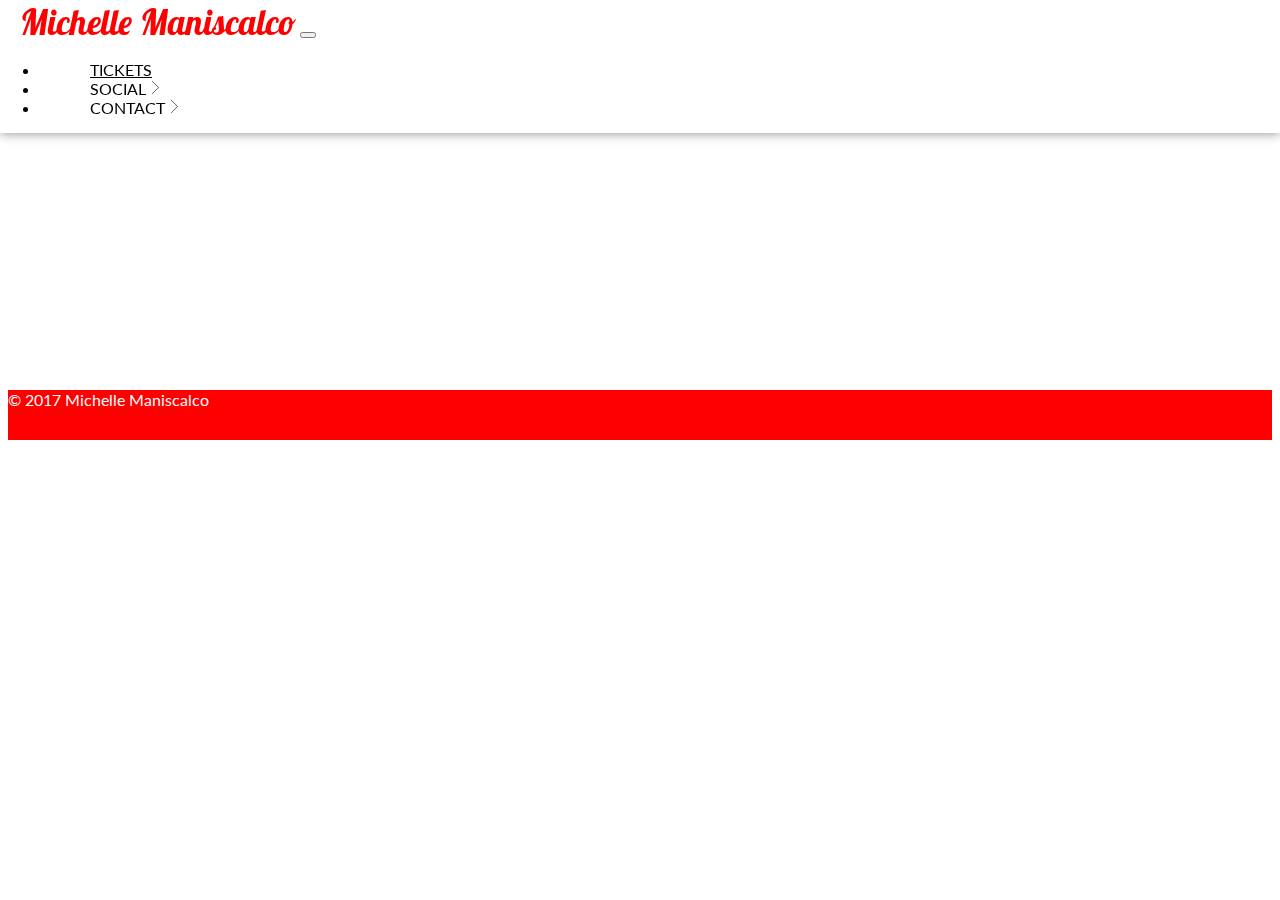
==== IGviewall.html @ 727315d5 "site upload" ====
<!DOCTYPE html>
<html lang="en">
<head>
  <meta charset="UTF-8">
  <meta name="viewport" content="width=device-width, initial-scale=1.0">
  <meta http-equiv="X-UA-Compatible" content="ie=edge">

  <link rel="shortcut icon" href="./images/favicon.ico">
  <link rel="stylesheet" href="https://maxcdn.bootstrapcdn.com/bootstrap/4.0.0-beta/css/bootstrap.min.css" integrity="sha384-/Y6pD6FV/Vv2HJnA6t+vslU6fwYXjCFtcEpHbNJ0lyAFsXTsjBbfaDjzALeQsN6M" crossorigin="anonymous">
  <script src="https://code.jquery.com/jquery-3.3.1.js" integrity="sha256-2Kok7MbOyxpgUVvAk/HJ2jigOSYS2auK4Pfzbm7uH60=" crossorigin="anonymous"></script>
  <script src="https://cdnjs.cloudflare.com/ajax/libs/popper.js/1.11.0/umd/popper.min.js" integrity="sha384-b/U6ypiBEHpOf/4+1nzFpr53nxSS+GLCkfwBdFNTxtclqqenISfwAzpKaMNFNmj4" crossorigin="anonymous"></script>
  <script src="https://maxcdn.bootstrapcdn.com/bootstrap/4.0.0-beta/js/bootstrap.min.js" integrity="sha384-h0AbiXch4ZDo7tp9hKZ4TsHbi047NrKGLO3SEJAg45jXxnGIfYzk4Si90RDIqNm1" crossorigin="anonymous"></script>
  <link href="https://fonts.googleapis.com/css?family=Lato:300,400|Lobster" rel="stylesheet">

  <link rel="stylesheet" href="./style/general.css">
  <link rel="stylesheet" href="./style/nav.css">
  <link rel="stylesheet" href="./style/horow.css">
  <link rel="stylesheet" href="./style/footer.css">

  <link rel="stylesheet" href="./style/mobile.css" />

  <title>Michelle "Jersey" Maniscalco</title>
</head>
<body>
  <div class="container-fluid" style="padding: 0px; margin: 0px;">

    <!-- NAVIGATION -->
    <div class="row containerStyle">
      <div class="col-sm-12 containerStyleHeader">
        <nav class="navbar navbar-expand-md navbar-light">

          <button class="navbar-toggler" type="button">
            <span class="navbar-toggler-icon"></span>
          </button>
        </nav>
        <nav class="navbar navbar-expand-md navbar-light navStyle">
          <a id="logo" class="navbar-brand logoStyle" href="./index.html">Michelle Maniscalco</a>
            <button class="navbar-toggler" type="button" data-toggle="collapse" data-target="#navbarNavDropdown" aria-controls="navbarNavDropdown" aria-expanded="false" aria-label="Toggle navigation">
              <span class="navbar-toggler-icon"></span>
            </button>
            <div class="collapse navbar-collapse" id="navbarNavDropdown">
            <ul class="navbar-nav ml-auto navUlStyle">
              <li class="nav-item navItemStyle">
                <a class="nav-link hottie-heels" href="./tickets.html">TICKETS</a>
              </li>
              <li class="nav-item navItemStyle">
                <a class="nav-link hottie-heels" id="social">SOCIAL<img class="dCarrot" id="downCarrot" src="./images/sideCarrot.png" alt="Social Drop-Down Indicator" /></a>
                <a class="socialIconsMobile" href="https://www.instagram.com/jerseyluv7/" target="_blank" rel="noopener noreferrer"><img class="img img-responsive socialIconStyleMobile" src="./images/Instagram.png" alt="instagram" /></a>
                <a class="socialIconsMobile" href="https://www.youtube.com/user/jerseymaniscalco/featured" target="_blank" rel="noopener noreferrer"><img class="img img-responsive socialIconStyleMobile" src="./images/yt1.png" alt="youtube" /></a>
                <a class="socialIconsMobile" href="https://www.facebook.com/jerseyhottieheels" target="_blank" rel="noopener noreferrer"><img class="img img-responsive socialIconStyleMobile" src="./images/Facebook.png" alt="facebook" /></a>
                <a class="socialIconsMobile" href="https://twitter.com/hottie_heels" target="_blank" rel="noopener noreferrer"><img class="img img-responsive socialIconStyleMobile" src="./images/Twitter.png" alt="twitter" /></a>
                <a class="socialIconsMobile" href="mailto:jerseyluv7@hotmail.com?Booking%20Inquiry" target="_blank" rel="noopener noreferrer"><img class="img img-responsive socialIconStyleMobile" src="./images/mail.png" alt="email symbol"></a>
              </li>
              <li class="nav-item navItemStyle">
                <a class="nav-link hottie-heels" id="contact">CONTACT<img class="dCarrot" id="downCarrot2" src="./images/sideCarrot.png" alt="Contact Drop-Down Indicator" /></a>
              </li>
            </ul>
          </div>
        </nav>
        <div id="socialDrop" class="socialDropStyle">
          <a class="socialIcons" href="https://www.instagram.com/jerseyluv7/" target="_blank" rel="noopener noreferrer"><img class="img img-responsive socialIconStyle" src="./images/Instagram.png" alt="instagram" /></a>
          <a class="socialIcons" href="https://www.youtube.com/user/jerseymaniscalco/featured" target="_blank" rel="noopener noreferrer"><img class="img img-responsive socialIconStyle" src="./images/yt1.png" alt="youtube" /></a>
          <a class="socialIcons" href="https://www.facebook.com/jerseyhottieheels" target="_blank" rel="noopener noreferrer"><img class="img img-responsive socialIconStyle" src="./images/Facebook.png" alt="facebook" /></a>
          <a class="socialIcons" href="https://twitter.com/hottie_heels" target="_blank" rel="noopener noreferrer"><img class="img img-responsive socialIconStyle" src="./images/Twitter.png" alt="twitter" /></a>
        </div>
        <div id="contactDrop" class="socialDropStyle">
          <span id="dropContent" class="socialIcons">For Bookings: <a id="contactEmail" href="mailto:jerseyluv7@hotmail.com?Booking%20Inquiry" target="_blank" rel="noopener noreferrer"><img class="img img-responsive socialIconStyle" src="./images/mail.png" alt="email symbol"></a></span>
        </div>
        </div>
      </div>

      <!-- SnapWidget -->
  <script src="https://snapwidget.com/js/snapwidget.js"></script>
  <iframe src="https://snapwidget.com/embed/516694" class="snapwidget-widget" allowTransparency="true" frameborder="0" scrolling="no" style="border:none; overflow:hidden; width:100%; margin-top: 60px;"></iframe>

    <!-- FOOTER -->
    <div class="row containerStyle" style="margin: 150px 0 50px 0; background-color: #F00; height: 50px;">
        <span class="text-right copyStyle">&copy; 2017 Michelle Maniscalco</span>
    </div>

</div>
<script src="./script.js"></script>
</body>
</html>
---- style/general.css ----
body {
  font-family: 'Lato', sans-serif;,
}

a:hover {
  color: #ff0000 !important;
  text-decoration: none;
}

.containerStyle { /*For rows*/
  padding: 0;
  margin: 0;
}

.containerStyleHeader { /* For cols */
  padding: 0;
  margin: 0;
  position: relative;
}

.vaArrow {
  -moz-transition: all 0.5s;
  -webkit-transition: all 0.5s;
  transition: all 0.5s;
  position: relative;
  left: 0;
}

.pillStyle {
  width: 100%;
  margin-bottom: 15px;
  background-color: none;
}

.viewAll {
  font-weight: 300;
  float: right;
  padding: 5px 15px;
  font-size: 16px;
  color: #000;
}
---- style/nav.css ----
#logo:hover {
  text-decoration: none;
}

#contactDrop {
  top: 0px;
}

#socialDrop {
  top: 0px;
}

#contactEmail {
  color: #FFF;
  font-size: 18px;
  padding: 10px;
  border-radius: 10px;
}

#contactEmail:hover {
  color: #000 !important;
  text-decoration: underline;
}

#contactDrop {
  display: flex;
  justify-content: center;
  align-items: center;
  text-align: center;
  height: 65px;
}

#dropContent {
  color: #FFF;
}

.logoStyle {
  color: #FF0000 !important;
  font-family: 'Lobster';
  font-size: 35px;
  padding-left: 20px;
}

.navStyle {
  background-color: #FFFFFF;
  position: fixed;
  top: 0;
  left: 0;
  width: 100%;
  box-shadow: 0 1px 10px #999999;
  z-index: 9999;
}

.navItemStyle {
  padding-left: 50px;
  cursor: pointer;
}

.navUlStyle {
  padding-right: 5px;
}

.socialDropStyle {
  background-color: #FF0000;
  position: fixed;
  top: 0;
  left: 0;
  width: 100%;
  z-index: 8888;
  -moz-transition: all 0.5s;
  -webkit-transition: all 0.5s;
  transition: all 0.5s;
  text-align: center;
}

.socialIconStyle {
  width: 35px;
  margin: 15px;
  -moz-transition: all 0.5s;
  -webkit-transition: all 0.5s;
  transition: all 0.5s;
  border-radius: 50%;
}

.socialIcons img:hover {
  -moz-transform: scale(1.5);
  -webkit-transform: scale(1.5);
  transform: scale(1.5);
  background-color: #880000;
  padding: 3px;
}

.dCarrot {
  width: 13px;
  position: relative;
  top: -1px;
  -moz-transition: all 0.3s;
  -webkit-transition: all 0.3s;
  transition: all 0.3s;
}

.hottie-heels {
  color: #000000 !important;
  font-size: 16px;
}

.hottie-heels:hover {
  color: #ff0000 !important;
}
---- style/horow.css ----
.hrStyle {
  width: 80%;
  background-color: #ff0000;
  margin-bottom: 50px;
}
---- style/footer.css ----
.copyStyle {
  color: #FFF;
  padding-top: 15px;
  padding-right: 50px;
  width: 100%;
}
---- style/mobile.css ----
.socialIconStyleMobile {
  display: none;
  width: 40px;
  margin: 12px;
  -moz-transition: all 0.5s;
  -webkit-transition: all 0.5s;
  transition: all 0.5s;
  border-radius: 50%;
}

.socialIconsMobile img:hover {
  -moz-transform: scale(1.5);
  -webkit-transform: scale(1.5);
  transform: scale(1.5);
  background-color: #880000;
  padding: 3px;
}

#dropContentMobile {
  display: none;
}

#contactEmailMobile {
  color: #000;
  font-size: 18px;
  padding: 10px;
  border-radius: 10px;
}

#contactEmailMobile:hover {
  color: #800 !important;
  text-decoration: underline;
}
@media only screen and (max-width: 991px) and (min-width: 921px) {
  .card {
    height: 400px;
  }

  .cDate {
    font-size: 12px;
  }

  .card-title {
    font-size: 18px;
    line-height: 20px;
  }
  .card-text {
    font-size: 12px;
  }
}

@media only screen and (max-width: 920px) and (min-width: 840px) {
    .hottie-heels {
      font-size: 14px;
    }

    .logoStyle {
      font-size: 30px;
    }

    #contactDrop, #socialDrop {
      margin-top: -10px;
    }

    #youtubeLabel {
      font-size: 18px;
      top: 40%;
    }

    #subytLabel {
      font-size: 13px;
    }

    .card {
      height: 400px;
    }

    .cDate {
      font-size: 12px;
    }

    .card-title {
      font-size: 18px;
      line-height: 20px;
    }
    .card-text {
      font-size: 12px;
    }
}

@media only screen and (max-width: 839px) and (min-width: 768px) {
    .hottie-heels {
      font-size: 12px;
    }

    .logoStyle {
      font-size: 25px;
    }

    #contactDrop, #socialDrop {
      margin-top: -15px;
    }

    #youtubeLabel {
      font-size: 16px;
      top: 38%;
    }

    #subytLabel {
      font-size: 12px;
    }

    #youtubeWrap {
      top: 45px;
    }

    .card {
      height: 400px;
    }

    .cDate {
      font-size: 12px;
    }

    .card-title {
      font-size: 18px;
      line-height: 20px;
    }
    .card-text {
      font-size: 12px;
    }
}

@media only screen and (max-width: 767px) and (min-width: 755px) {
    .hottie-heels {
      font-size: 20px;
    }

    .logoStyle {
      font-size: 35px;
      margin: 0 auto;
    }

    #contactDrop, #socialDrop {
      margin-top: 0;
      display: none;
    }

    .dCarrot {
      display: none;
    }

    #social {
      display: none;
    }

    .socialIconStyleMobile {
      display: inline;
      background-color: #000;
    }

    #contact {
      display: none;
    }

    #dropContentMobile {
      display: inline;
    }

    img#topDownArrow.arrowStyle {
      display: none;
    }

    #mainPic {
      width: 150%;
      margin-top: -75px;
    }

    #youtubeLabel {
      display: none;
    }

    #ripImg {
      display: none;
    }

    #subytLabel {
      font-size: 12px;
    }

    #youtubeWrap {
      top: 20px;
    }

    #events .row {
      margin-top: 0;
    }

    #eventWrap {
      margin-top: -60px;
    }

    .card {
      height: 400px;
      margin-bottom: 50px;
    }

    .cDate {
      font-size: 15px;
    }

    .card-title {
      font-size: 22px;
      line-height: 20px;
    }
    .card-text {
      font-size: 15px;
    }
}

@media only screen and (max-width: 754px) and (min-width: 402px) {
    .hottie-heels {
      font-size: 20px;
    }

    .logoStyle {
      font-size: 35px;
      margin: 0 auto;
    }

    #contactDrop, #socialDrop {
      margin-top: 0;
      display: none;
    }

    .dCarrot {
      display: none;
    }

    #social {
      display: none;
    }

    .socialIconStyleMobile {
      display: inline;
      background-color: #000;
    }

    #contact {
      display: none;
    }

    #dropContentMobile {
      display: inline;
    }

    img#topDownArrow.arrowStyle {
      display: none;
    }

    #mainPic {
      width: 150%;
      margin-top: -50px;
    }

    .divAStyle {
      margin-top: 75px;
    }

    #youtubeLabel {
      display: none;
      font-size: 10px;
      top: 35%;
    }

    #ripImg {
      display: none;
    }

    #subytLabel {
      font-size: 8px;
      display: none;
    }

    #youtubeWrap {
      top: 20px;
      margin-bottom: 100px;
    }

    #events .row {
      margin-top: 0;
    }

    #eventWrap {
      margin-top: -60px;
    }

    .card {
      height: 400px;
      margin-bottom: 50px;
    }

    .cDate {
      font-size: 15px;
    }

    .card-title {
      font-size: 22px;
      line-height: 20px;
    }
    .card-text {
      font-size: 15px;
    }

}

@media only screen and (max-width: 401px) and (min-width: 0px) {
    .hottie-heels {
      font-size: 20px;
    }

    .logoStyle {
      font-size: 35px;
      margin: 0 auto;
    }

    #contactDrop, #socialDrop {
      margin-top: 0;
      display: none;
    }

    .dCarrot {
      display: none;
    }

    #social {
      display: none;
    }

    .socialIconStyleMobile {
      display: inline;
      background-color: #000;
    }

    #contact {
      display: none;
    }

    #dropContentMobile {
      display: inline;
    }

    img#topDownArrow.arrowStyle {
      display: none;
    }

    #mainPic {
      width: 200%;
      margin-top: 0;
    }

    .divAStyle {
      margin-top: 75px;
    }

    #youtubeLabel {
      display: none;
      font-size: 10px;
      top: 35%;
    }

    #ripImg {
      display: none;
    }

    #subytLabel {
      font-size: 8px;
      display: none;
    }

    #youtubeWrap {
      top: 55px;
      margin-bottom: 100px;
    }

    #events .row {
      margin-top: 0;
    }

    #eventWrap {
      margin-top: -60px;
    }

    .card {
      height: 400px;
      margin-bottom: 50px;
    }

    .cDate {
      font-size: 15px;
    }

    .card-title {
      font-size: 22px;
      line-height: 20px;
    }
    .card-text {
      font-size: 15px;
    }
}
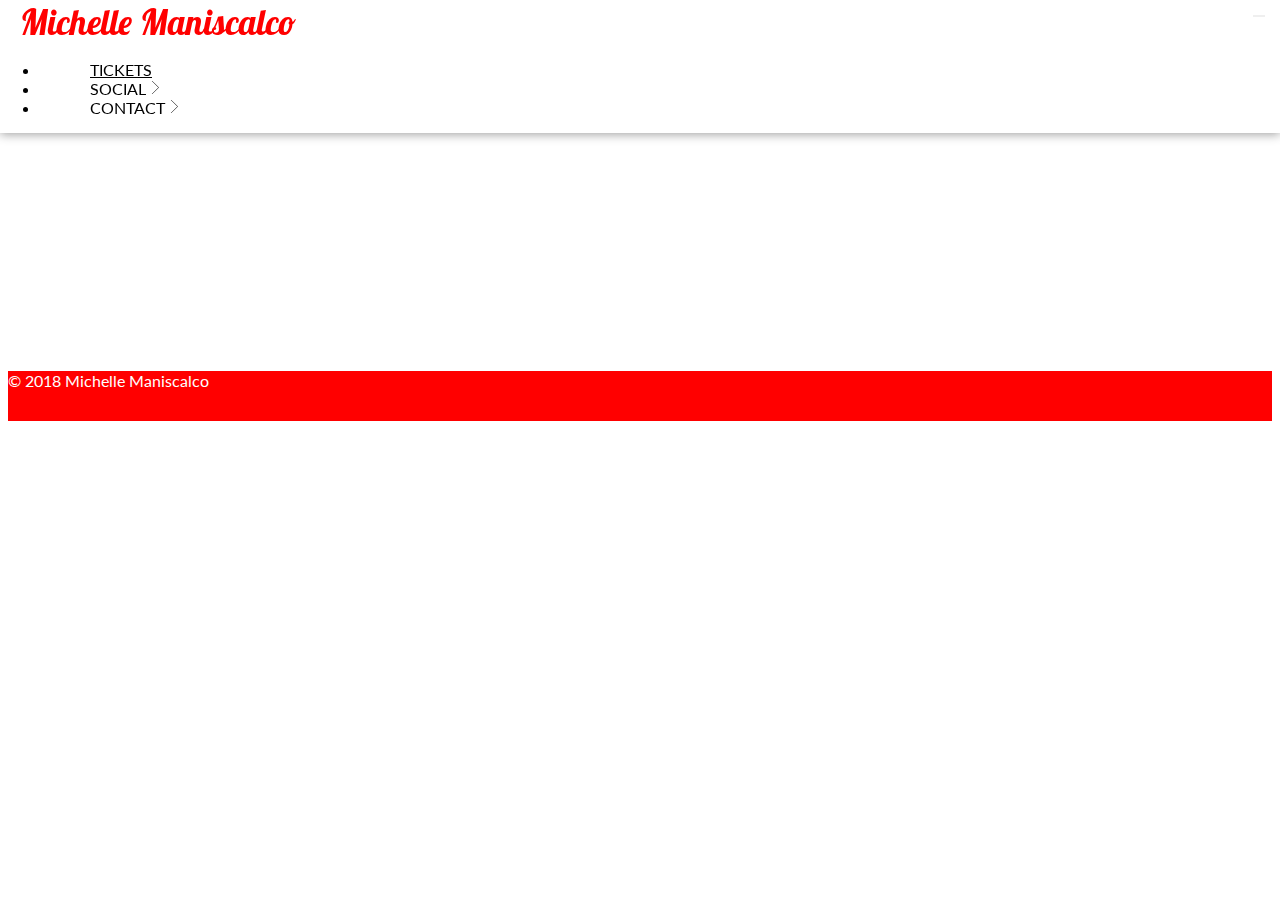
==== commit 3dd5f58e: "Responsive, Layout, Icons" ====
--- a/IGviewall.html
+++ b/IGviewall.html
@@ -41,15 +41,20 @@
             <div class="collapse navbar-collapse" id="navbarNavDropdown">
             <ul class="navbar-nav ml-auto navUlStyle">
               <li class="nav-item navItemStyle">
-                <a class="nav-link hottie-heels" href="./tickets.html">TICKETS</a>
+                <a id="tickets" class="nav-link hottie-heels" href="./tickets.html">TICKETS</a>
               </li>
-              <li class="nav-item navItemStyle">
+              <li id="mobileLi" class="nav-item navItemStyle">
                 <a class="nav-link hottie-heels" id="social">SOCIAL<img class="dCarrot" id="downCarrot" src="./images/sideCarrot.png" alt="Social Drop-Down Indicator" /></a>
+                <div class="mobileSet">
+                <a class="socialIconsMobile" href="./tickets.html" rel="noopener noreferrer"><img class="img img-responsive socialIconStyleMobile" src="./images/tickets.png" alt="tickets symbol"></a>
                 <a class="socialIconsMobile" href="https://www.instagram.com/jerseyluv7/" target="_blank" rel="noopener noreferrer"><img class="img img-responsive socialIconStyleMobile" src="./images/Instagram.png" alt="instagram" /></a>
                 <a class="socialIconsMobile" href="https://www.youtube.com/user/jerseymaniscalco/featured" target="_blank" rel="noopener noreferrer"><img class="img img-responsive socialIconStyleMobile" src="./images/yt1.png" alt="youtube" /></a>
+                </div>
+                <div class="mobileSet">
                 <a class="socialIconsMobile" href="https://www.facebook.com/jerseyhottieheels" target="_blank" rel="noopener noreferrer"><img class="img img-responsive socialIconStyleMobile" src="./images/Facebook.png" alt="facebook" /></a>
                 <a class="socialIconsMobile" href="https://twitter.com/hottie_heels" target="_blank" rel="noopener noreferrer"><img class="img img-responsive socialIconStyleMobile" src="./images/Twitter.png" alt="twitter" /></a>
                 <a class="socialIconsMobile" href="mailto:jerseyluv7@hotmail.com?Booking%20Inquiry" target="_blank" rel="noopener noreferrer"><img class="img img-responsive socialIconStyleMobile" src="./images/mail.png" alt="email symbol"></a>
+                </div>
               </li>
               <li class="nav-item navItemStyle">
                 <a class="nav-link hottie-heels" id="contact">CONTACT<img class="dCarrot" id="downCarrot2" src="./images/sideCarrot.png" alt="Contact Drop-Down Indicator" /></a>
@@ -63,9 +68,11 @@
           <a class="socialIcons" href="https://www.facebook.com/jerseyhottieheels" target="_blank" rel="noopener noreferrer"><img class="img img-responsive socialIconStyle" src="./images/Facebook.png" alt="facebook" /></a>
           <a class="socialIcons" href="https://twitter.com/hottie_heels" target="_blank" rel="noopener noreferrer"><img class="img img-responsive socialIconStyle" src="./images/Twitter.png" alt="twitter" /></a>
         </div>
+
         <div id="contactDrop" class="socialDropStyle">
           <span id="dropContent" class="socialIcons">For Bookings: <a id="contactEmail" href="mailto:jerseyluv7@hotmail.com?Booking%20Inquiry" target="_blank" rel="noopener noreferrer"><img class="img img-responsive socialIconStyle" src="./images/mail.png" alt="email symbol"></a></span>
         </div>
+
         </div>
       </div>
 
@@ -73,10 +80,10 @@
   <script src="https://snapwidget.com/js/snapwidget.js"></script>
   <iframe src="https://snapwidget.com/embed/516694" class="snapwidget-widget" allowTransparency="true" frameborder="0" scrolling="no" style="border:none; overflow:hidden; width:100%; margin-top: 60px;"></iframe>
 
-    <!-- FOOTER -->
-    <div class="row containerStyle" style="margin: 150px 0 50px 0; background-color: #F00; height: 50px;">
-        <span class="text-right copyStyle">&copy; 2017 Michelle Maniscalco</span>
-    </div>
+  <!-- FOOTER -->
+  <div class="row containerStyle" style="margin: 150px 0 50px 0; background-color: #F00; height: 50px;">
+      <span class="copyStyle">&copy; 2018 Michelle Maniscalco</span>
+  </div>
 
 </div>
 <script src="./script.js"></script>
--- a/style/footer.css
+++ b/style/footer.css
@@ -1,6 +1,6 @@
 .copyStyle {
   color: #FFF;
   padding-top: 15px;
-  padding-right: 50px;
   width: 100%;
+  text-align: center;
 }
--- a/style/mobile.css
+++ b/style/mobile.css
@@ -31,6 +31,15 @@
   color: #800 !important;
   text-decoration: underline;
 }
+
+button.navbar-toggler {
+  position: fixed;
+  top: 0;
+  right: 0;
+  margin: 15px;
+  border: none;
+}
+
 @media only screen and (max-width: 991px) and (min-width: 921px) {
   .card {
     height: 400px;
@@ -138,6 +147,7 @@
 
     .logoStyle {
       font-size: 35px;
+      padding: 0;
       margin: 0 auto;
     }
 
@@ -152,6 +162,24 @@
 
     #social {
       display: none;
+    }
+
+    #tickets {
+      display: none;
+    }
+
+    #mobileLi {
+      width: 100%;
+      text-align: center;
+    }
+
+    .mobileSet {
+      width: 100%;
+      display: inline;
+    }
+
+    .navItemStyle {
+      padding-left: 0;
     }
 
     .socialIconStyleMobile {
@@ -189,7 +217,12 @@
     }
 
     #youtubeWrap {
-      top: 20px;
+      top: 50px;
+      margin-bottom: 60px;
+    }
+
+    .divAStyle {
+      margin: 100px auto;
     }
 
     #events .row {
@@ -224,7 +257,8 @@
     }
 
     .logoStyle {
-      font-size: 35px;
+      font-size: 30px;
+      padding: 0;
       margin: 0 auto;
     }
 
@@ -239,6 +273,24 @@
 
     #social {
       display: none;
+    }
+
+    #tickets {
+      display: none;
+    }
+
+    #mobileLi {
+      width: 100%;
+      text-align: center;
+    }
+
+    .mobileSet {
+      width: 100%;
+      display: block;
+    }
+
+    .navItemStyle {
+      padding-left: 0;
     }
 
     .socialIconStyleMobile {
@@ -283,8 +335,34 @@
     }
 
     #youtubeWrap {
-      top: 20px;
-      margin-bottom: 100px;
+      top: 45px;
+      margin-bottom: 50px;
+    }
+
+    button.navbar-toggler {
+      margin: 10px;
+    }
+
+    .aAStyle {
+      color: #000000;
+      font-size: 20px;
+      font-weight: 300;
+    }
+
+    .divAStyle {
+      margin: 100px auto;
+    }
+
+    .imgAStyle {
+      width: 120px;
+      position: relative;
+      top: -3px;
+      padding-left: 15px;
+    }
+
+    .dashAStyle {
+      position: relative;
+      left: 5px;
     }
 
     #events .row {
@@ -312,6 +390,42 @@
       font-size: 15px;
     }
 
+    #send {
+      font-size: 18px;
+    }
+
+    .labelStyle {
+      padding-top: 18px;
+      font-size: 20px;
+    }
+
+    .inputStyle {
+      margin-top: -15px;
+    }
+
+    .messageStyle {
+      margin-top: 0;
+    }
+
+    .formheadStyle {
+      font-size: 35px;
+      padding-bottom: 15px;
+    }
+
+    #recaptchaWrap {
+      width: 100%;
+    }
+
+    .g-recaptcha {
+      width: 100%;
+      float: none;
+      padding: 0;
+    }
+
+    .g-recaptcha div {
+      margin: 0 auto;
+    }
+
 }
 
 @media only screen and (max-width: 401px) and (min-width: 0px) {
@@ -320,7 +434,8 @@
     }
 
     .logoStyle {
-      font-size: 35px;
+      font-size: 25px;
+      padding: 0;
       margin: 0 auto;
     }
 
@@ -335,6 +450,24 @@
 
     #social {
       display: none;
+    }
+
+    #tickets {
+      display: none;
+    }
+
+    #mobileLi {
+      width: 100%;
+      text-align: center;
+    }
+
+    .mobileSet {
+      width: 100%;
+      display: block;
+    }
+
+    .navItemStyle {
+      padding-left: 0;
     }
 
     .socialIconStyleMobile {
@@ -359,10 +492,6 @@
       margin-top: 0;
     }
 
-    .divAStyle {
-      margin-top: 75px;
-    }
-
     #youtubeLabel {
       display: none;
       font-size: 10px;
@@ -378,9 +507,35 @@
       display: none;
     }
 
+    button.navbar-toggler {
+      margin: 8px;
+    }
+
     #youtubeWrap {
-      top: 55px;
+      top: 70px;
       margin-bottom: 100px;
+    }
+
+    .aAStyle {
+      color: #000000;
+      font-size: 20px;
+      font-weight: 300;
+    }
+
+    .divAStyle {
+      margin: 25px auto;
+    }
+
+    .imgAStyle {
+      width: 120px;
+      position: relative;
+      top: -3px;
+      padding-left: 15px;
+    }
+
+    .dashAStyle {
+      position: relative;
+      left: 5px;
     }
 
     #events .row {
@@ -407,4 +562,188 @@
     .card-text {
       font-size: 15px;
     }
-}
+
+    #send {
+      font-size: 18px;
+    }
+
+    .labelStyle {
+      padding-top: 18px;
+      font-size: 20px;
+    }
+
+    .inputStyle {
+      margin-top: -15px;
+    }
+
+    .messageStyle {
+      margin-top: 0;
+    }
+
+    .formheadStyle {
+      font-size: 35px;
+      padding-bottom: 15px;
+    }
+
+    #recaptchaWrap {
+      width: 100%;
+    }
+
+    .g-recaptcha {
+      width: 100%;
+      float: none;
+      padding: 0;
+    }
+
+    .g-recaptcha div {
+      margin: 0 auto;
+    }
+}
+
+@media only screen and (max-width: 350px) and (min-width: 0px) {
+  .logoStyle {
+    font-size: 20px;
+    padding: 0;
+    margin: 0 auto;
+  }
+
+  button.navbar-toggler {
+    margin: 5px;
+  }
+
+  #youtubeWrap {
+    top: 70px;
+    margin-bottom: 100px;
+  }
+
+  .aAStyle {
+    color: #000000;
+    font-size: 18px;
+    font-weight: 300;
+  }
+
+  .divAStyle {
+    margin: 15px auto;
+  }
+
+  .imgAStyle {
+    width: 120px;
+    position: relative;
+    top: -3px;
+    padding-left: 15px;
+  }
+
+  .dashAStyle {
+    position: relative;
+    left: 5px;
+  }
+
+  .labelStyle {
+    padding-top: 15px;
+    font-size: 18px;
+  }
+
+  .inputStyle {
+    margin-top: -15px;
+  }
+
+  .messageStyle {
+    margin-top: 0;
+  }
+
+  .formheadStyle {
+    font-size: 33px;
+    padding-bottom: 12px;
+  }
+
+  #recaptchaWrap {
+    width: 100%;
+  }
+
+  .g-recaptcha {
+    width: 100%;
+    float: none;
+    padding: 0;
+  }
+
+  .g-recaptcha div {
+    margin: 0 auto;
+  }
+}
+
+@media only screen and (max-width: 280px) and (min-width: 0px) {
+  .logoStyle {
+    font-size: 18px;
+    padding: 0;
+    margin: 0 auto;
+  }
+
+  button.navbar-toggler {
+    margin: 5px;
+  }
+
+  #youtubeWrap {
+    top: 70px;
+    margin-bottom: 100px;
+  }
+
+  .aAStyle {
+    color: #000000;
+    font-size: 18px;
+    font-weight: 300;
+  }
+
+  .divAStyle {
+    margin: 15px auto;
+  }
+
+  .imgAStyle {
+    width: 120px;
+    position: relative;
+    top: -3px;
+    padding-left: 15px;
+  }
+
+  .dashAStyle {
+    position: relative;
+    left: 5px;
+  }
+
+  .labelStyle {
+    padding-top: 15px;
+    font-size: 15px;
+  }
+
+  .inputStyle {
+    margin-top: -15px;
+  }
+
+  .messageStyle {
+    margin-top: 0;
+  }
+
+  .formheadStyle {
+    font-size: 30px;
+    padding-bottom: 10px;
+  }
+
+  #recaptchaWrap {
+    margin: 0;
+    padding: 0;
+    width: 100%;
+    overflow: hidden;
+  }
+
+  .g-recaptcha {
+    width: 100%;
+    float: none;
+    margin: 0;
+    padding: 0;
+  }
+
+  .g-recaptcha div {
+    width: 80%;
+    float: left;
+    margin: 0 auto;
+  }
+}
